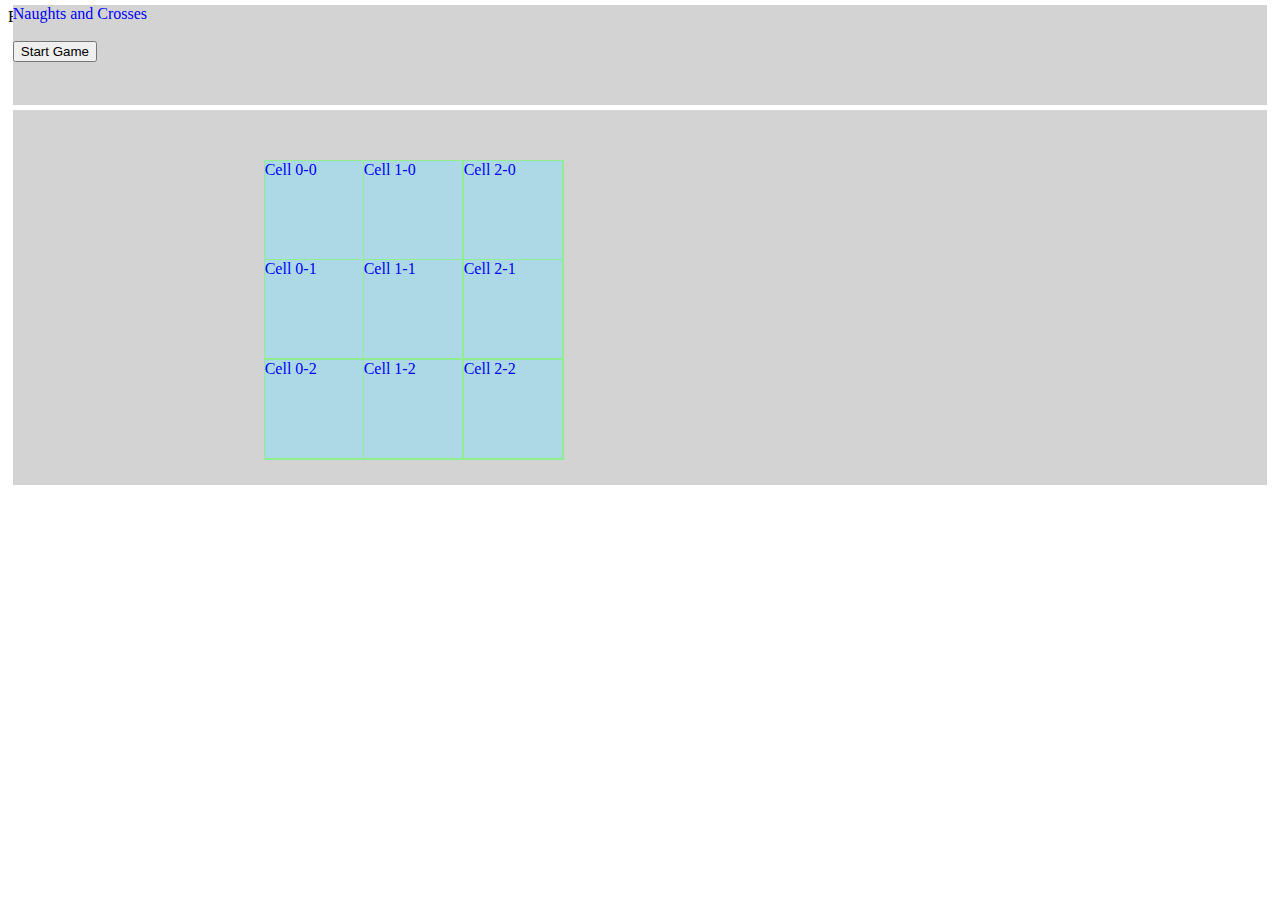
==== index.html @ c22c230e "Inital Commit" ====
<html>
<head>
	<title>Test Page</title>
	<link rel="stylesheet" type="text/css" href="/styleRules/mainStyle.css"/>
	<script type="text/javascript" src="./scripts/jquery-3.3.1.js"></script>
	<script type="text/javascript" src="./scripts/cntrlScript.js"></script>
</head>
<body>
	<div id="heading">
		Naughts and Crosses<br><br>
		<button onclick="loadGame()">Start Game</button>

	</div>

	<div id="content1">
		<!-- Grid Section for the board area.
				Items on the grid are the clickable items the user can click on to
				play the game
		 -->
		<div id="boardArea">
			<div id="cell0_0" class="cellType">Cell 0-0</div>
			<div id="cell1_0" class="cellType">Cell 1-0</div>
			<div id="cell2_0" class="cellType">Cell 2-0</div>

			<div id="cell0_1" class="cellType">Cell 0-1</div>
			<div id="cell1_1" class="cellType">Cell 1-1</div>
			<div id="cell2_1" class="cellType">Cell 2-1</div>

			<div id="cell0_2" class="cellType">Cell 0-2</div>
			<div id="cell1_2" class="cellType">Cell 1-2</div>
			<div id="cell2_2" class="cellType">Cell 2-2</div>


		</div>

	</div>
	<div id="pageFooter">Footer</div>
</body>
</html>
---- styleRules/mainStyle.css ----
/********************************************
	Main Styles Control Page
Control page for the management of the styles in the page.
*********************************************/

#heading{
	position:absolute;
	top:5px;
	left:1%;
	width:98%;
	height:100px;
	color:blue;
	background-color:lightGrey;
}

#content1{
	position:absolute;
	top:110px;
	left:1%;
	height:375px;
	width:98%;
	color:blue;
	background-color:lightGrey;
}

#boardArea{
	position:absolute;
	left:20%;
	top:50px;
	width:300px;
	height:300px;
	background-color:lightGreen;
}

.cellType{
	width:98px;
	height:98px;
	background-color:lightblue;
	}

#cell0_0{	position:absolute; left:1px; top:1px;	}
#cell1_0{	position:absolute; left:100px; top:1px;	}
#cell2_0{	position:absolute; left:200px; top:1px;	}

#cell0_1{	position:absolute; left:1px; top:100px;	}
#cell1_1{	position:absolute; left:100px; top:100px;	}
#cell2_1{	position:absolute; left:200px; top:100px;	}

#cell0_2{	position:absolute; left:1px; top:200px;	}
#cell1_2{	position:absolute; left:100px; top:200px;	}
#cell2_2{	position:absolute; left:200px; top:200px;	}
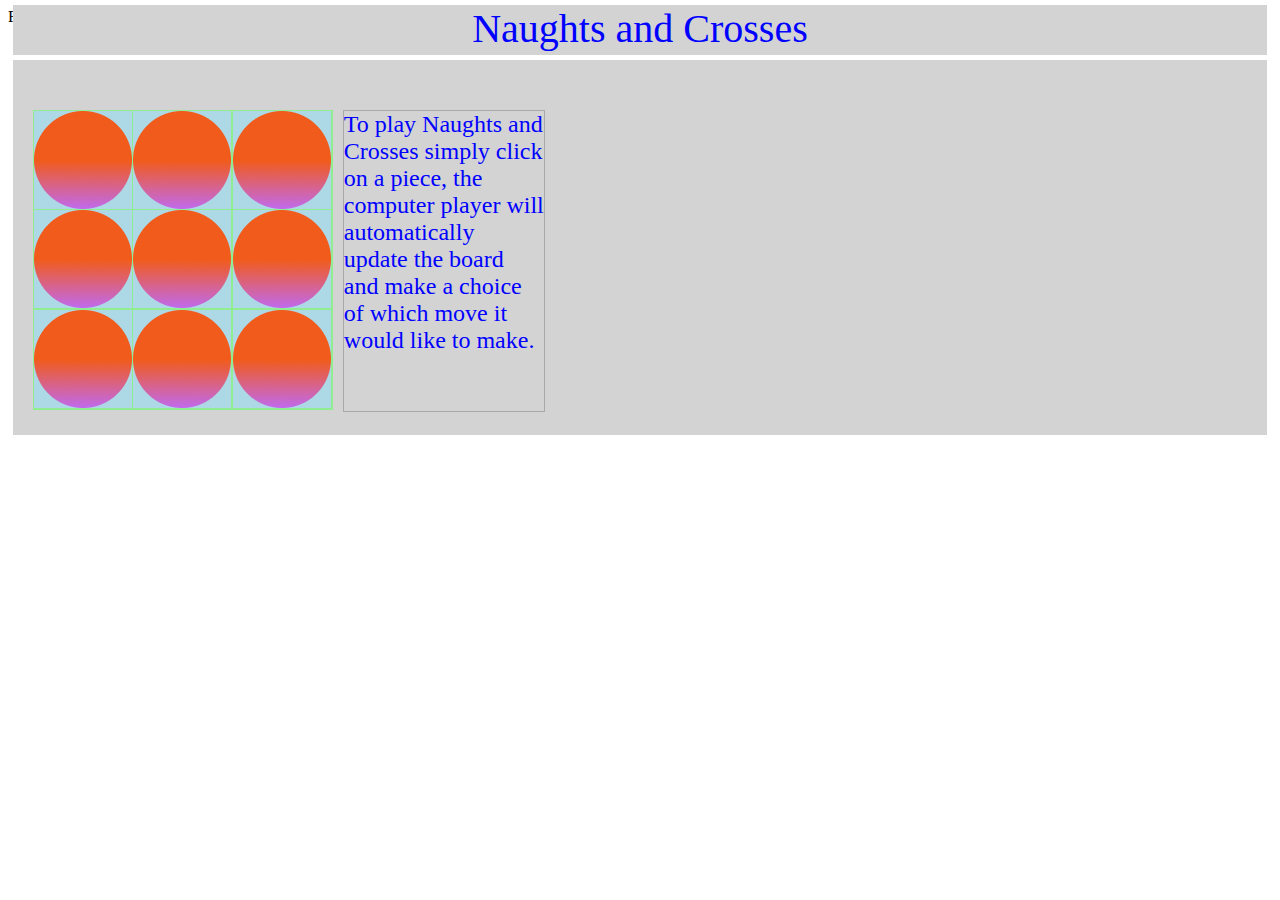
==== commit 12a710a8: "Completed Game and Notes" ====
--- a/index.html
+++ b/index.html
@@ -4,33 +4,36 @@
 	<link rel="stylesheet" type="text/css" href="/styleRules/mainStyle.css"/>
 	<script type="text/javascript" src="./scripts/jquery-3.3.1.js"></script>
 	<script type="text/javascript" src="./scripts/cntrlScript.js"></script>
+	<script type="text/javascript" src="./scripts/gameComplete.js"></script>
 </head>
 <body>
 	<div id="heading">
-		Naughts and Crosses<br><br>
-		<button onclick="loadGame()">Start Game</button>
-
+		Naughts and Crosses
 	</div>
 
 	<div id="content1">
+		<div id="completeNotice">Game Complete</div>
 		<!-- Grid Section for the board area.
 				Items on the grid are the clickable items the user can click on to
 				play the game
 		 -->
 		<div id="boardArea">
-			<div id="cell0_0" class="cellType">Cell 0-0</div>
-			<div id="cell1_0" class="cellType">Cell 1-0</div>
-			<div id="cell2_0" class="cellType">Cell 2-0</div>
+			<div id="cell0_0" class="cellType"><img src="./images/Empty.png"></div>
+			<div id="cell0_1" class="cellType"><img src="./images/Empty.png"></div>
+			<div id="cell0_2" class="cellType"><img src="./images/Empty.png"></div>
 
-			<div id="cell0_1" class="cellType">Cell 0-1</div>
-			<div id="cell1_1" class="cellType">Cell 1-1</div>
-			<div id="cell2_1" class="cellType">Cell 2-1</div>
+			<div id="cell1_0" class="cellType"><img src="./images/Empty.png"></div>
+			<div id="cell1_1" class="cellType"><img src="./images/Empty.png"></div>
+			<div id="cell1_2" class="cellType"><img src="./images/Empty.png"></div>
 
-			<div id="cell0_2" class="cellType">Cell 0-2</div>
-			<div id="cell1_2" class="cellType">Cell 1-2</div>
-			<div id="cell2_2" class="cellType">Cell 2-2</div>
+			<div id="cell2_0" class="cellType"><img src="./images/Empty.png"></div>
+			<div id="cell2_1" class="cellType"><img src="./images/Empty.png"></div>
+			<div id="cell2_2" class="cellType"><img src="./images/Empty.png"></div>
 
 
+		</div>
+		<div id="instuctions">
+		To play Naughts and Crosses simply click on a piece, the computer player will automatically update the board and make a choice of which move it would like to make.
 		</div>
 
 	</div>
--- a/styleRules/mainStyle.css
+++ b/styleRules/mainStyle.css
@@ -8,14 +8,16 @@
 	top:5px;
 	left:1%;
 	width:98%;
-	height:100px;
+	height:50px;
 	color:blue;
+	text-align:center;
+	font-size:2.5em;
 	background-color:lightGrey;
 }
 
 #content1{
 	position:absolute;
-	top:110px;
+	top:60px;
 	left:1%;
 	height:375px;
 	width:98%;
@@ -25,12 +27,38 @@
 
 #boardArea{
 	position:absolute;
-	left:20%;
+	left:20px;
 	top:50px;
 	width:300px;
 	height:300px;
 	background-color:lightGreen;
 }
+
+#instuctions{
+	position:absolute;
+	left:330px;
+	top:50px;
+	width:200px;
+	height:300px;
+	background-color:lightGrey;
+	border-style:solid;
+	border-width:1px;
+	border-color:darkGrey;
+	font-size:1.5em;
+	}
+
+#completeNotice{
+	position:absolute;
+	top:2px;
+	height:46px;
+	width:200px;
+	left:20px;
+	/*background-color:lightGreen;*/
+	font-size:1.75em;
+	color:blue;
+	text-align:center;
+	visibility:hidden;
+	}
 
 .cellType{
 	width:98px;
@@ -39,15 +67,15 @@
 	}
 
 #cell0_0{	position:absolute; left:1px; top:1px;	}
-#cell1_0{	position:absolute; left:100px; top:1px;	}
-#cell2_0{	position:absolute; left:200px; top:1px;	}
+#cell0_1{	position:absolute; left:100px; top:1px;	}
+#cell0_2{	position:absolute; left:200px; top:1px;	}
 
-#cell0_1{	position:absolute; left:1px; top:100px;	}
+#cell1_0{	position:absolute; left:1px; top:100px;	}
 #cell1_1{	position:absolute; left:100px; top:100px;	}
-#cell2_1{	position:absolute; left:200px; top:100px;	}
+#cell1_2{	position:absolute; left:200px; top:100px;	}
 
-#cell0_2{	position:absolute; left:1px; top:200px;	}
-#cell1_2{	position:absolute; left:100px; top:200px;	}
+#cell2_0{	position:absolute; left:1px; top:200px;	}
+#cell2_1{	position:absolute; left:100px; top:200px;	}
 #cell2_2{	position:absolute; left:200px; top:200px;	}
 
 
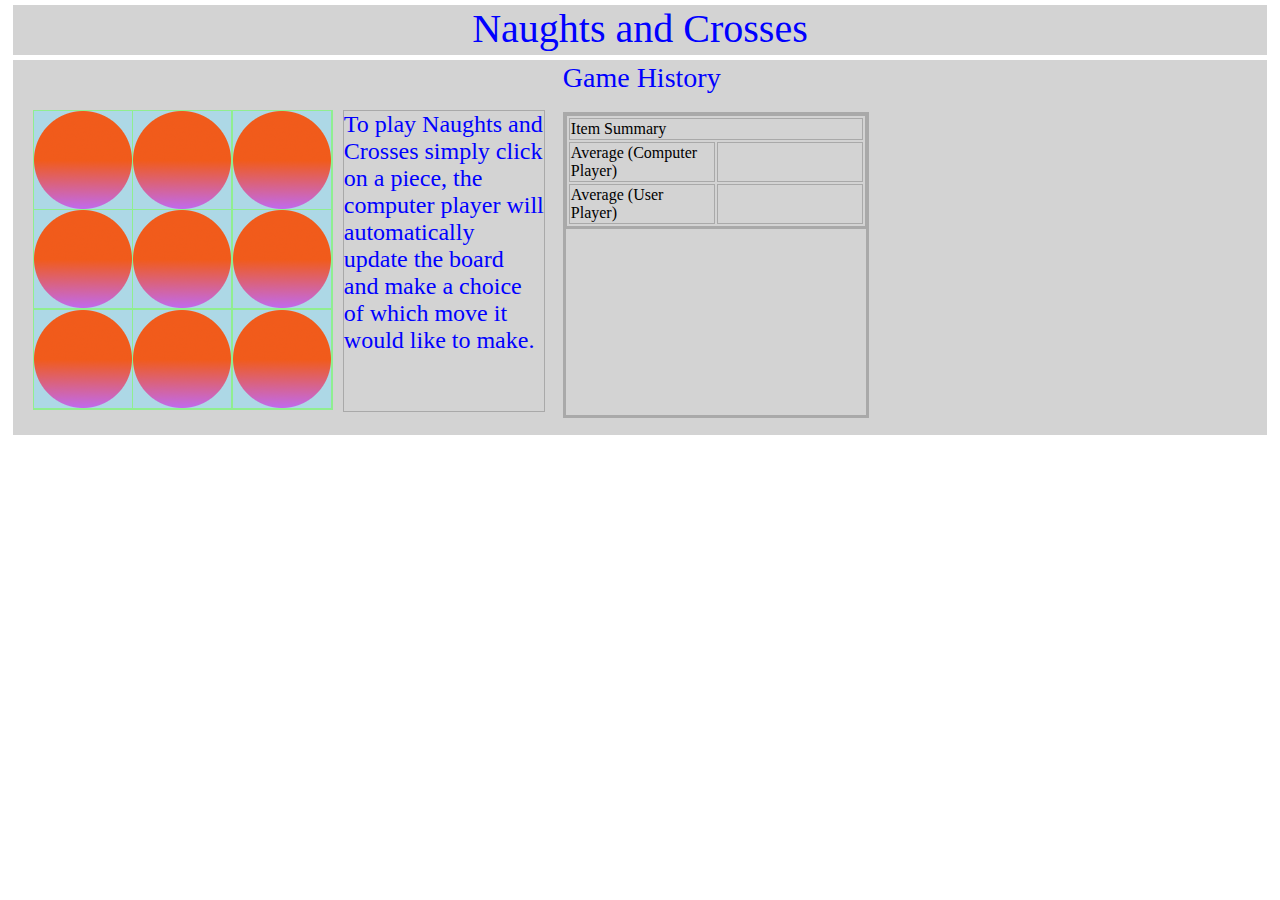
==== commit c6a40a25: "Added game summary - automatically update for game play" ====
--- a/index.html
+++ b/index.html
@@ -5,6 +5,7 @@
 	<script type="text/javascript" src="./scripts/jquery-3.3.1.js"></script>
 	<script type="text/javascript" src="./scripts/cntrlScript.js"></script>
 	<script type="text/javascript" src="./scripts/gameComplete.js"></script>
+	<script type="text/javascript" src="./scripts/gameHistoryControl.js"></script>
 </head>
 <body>
 	<div id="heading">
@@ -36,7 +37,31 @@
 		To play Naughts and Crosses simply click on a piece, the computer player will automatically update the board and make a choice of which move it would like to make.
 		</div>
 
+		<div id="gameHistory">
+			Game History
+
+			<div id="historyDisplay">
+				<table width="100%" class="tableBorder" >
+					<tr>
+						<td  width="100%" colspan="2" class="textStyle2">Item Summary</td>
+					</tr>
+					<tr>
+						<td class="textStyle2" width="50%">Average (Computer Player)</td><td id="averageRed" width="50%" class="textStyle"></td>						
+					</tr>
+					<tr>
+						<td class="textStyle2" width="50%">Average (User Player)</td><td id="averageBlue" width="50%" class="textStyle"></td>						
+					</tr>
+				</table>
+
+				<table width="100%" class="tableBorder" id="gameDetails">
+					
+				<table>
+
+			</div>
+
+		</div>
+
 	</div>
-	<div id="pageFooter">Footer</div>
+	<div id="pageFooter"></div>
 </body>
 </html>
--- a/styleRules/mainStyle.css
+++ b/styleRules/mainStyle.css
@@ -60,11 +60,48 @@
 	visibility:hidden;
 	}
 
+#gameHistory{
+	position:absolute;
+	top:2px;
+	height:400px;
+	width:400px;
+	left:550px;
+	/*background-color:lightGreen;*/
+	font-size:1.75em;
+	color:blue;
+	text-align:left;		
+	overflow:auto;
+}
+
+#historyDisplay{
+	position:absolute;
+	top:50px;
+	left:0px;
+	height:300px;
+	width:300px;
+	border-style:solid;
+	border-color:darkgrey;
+	color:blue;
+	overflow:auto;
+	}
+
 .cellType{
 	width:98px;
 	height:98px;
 	background-color:lightblue;
 	}
+
+.textStyle{
+	color:blue;	
+	}
+
+.textStyle2{
+	color:black;	
+	}
+
+.tableBorder , th, td {
+	border:1px solid darkgrey;
+}
 
 #cell0_0{	position:absolute; left:1px; top:1px;	}
 #cell0_1{	position:absolute; left:100px; top:1px;	}
